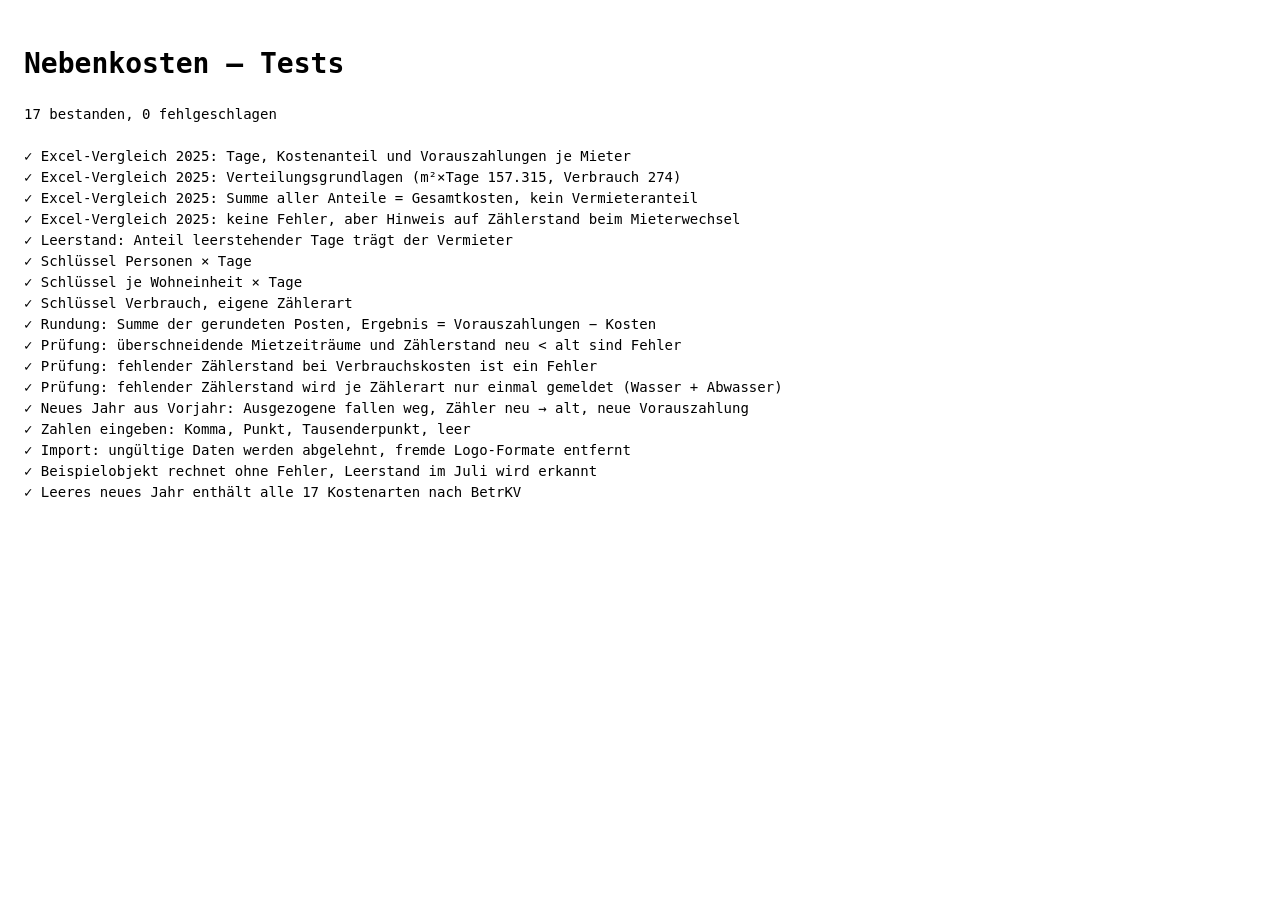
==== tests/index.html @ 82a7801a "Nebenkosten-PWA: Betriebskostenabrechnung im Browser Offline-fähige Web-App für private Vermieter. A" ====
<!doctype html>
<html lang="de">
<head>
  <meta charset="utf-8">
  <title>Tests laufen …</title>
  <style>body { font: 14px/1.5 ui-monospace, Consolas, monospace; padding: 16px; } pre { white-space: pre-wrap; }</style>
</head>
<body>
  <h1>Nebenkosten – Tests</h1>
  <pre id="out">Tests laufen …</pre>
  <script type="module" src="./calc.test.js"></script>
</body>
</html>
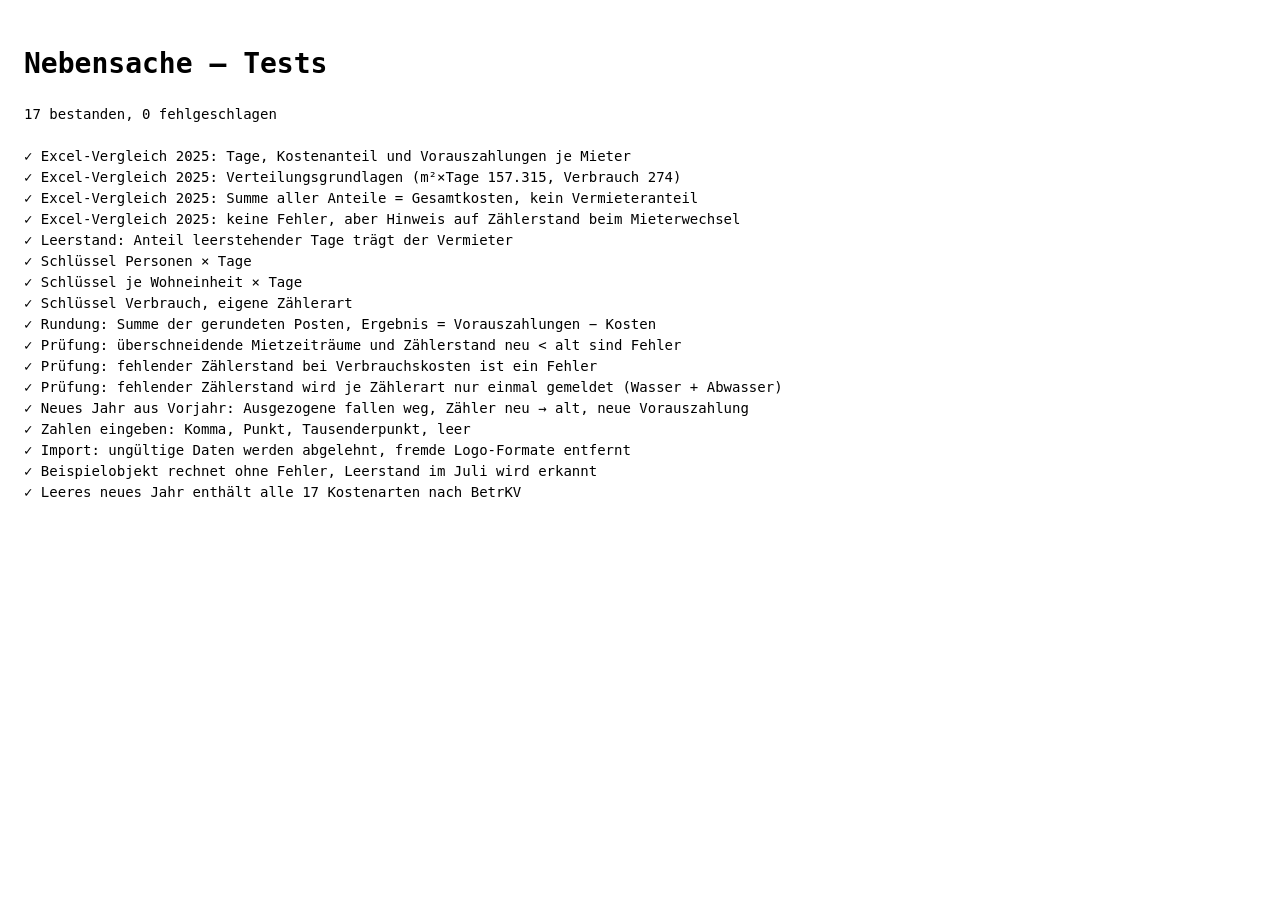
==== commit fc370263: "Umbenennung in „Nebensache“, Lizenz GPL-3.0-or-later - App heißt jetzt „Nebensache – Nebenkostenabre" ====
--- a/tests/index.html
+++ b/tests/index.html
@@ -6,7 +6,7 @@
   <style>body { font: 14px/1.5 ui-monospace, Consolas, monospace; padding: 16px; } pre { white-space: pre-wrap; }</style>
 </head>
 <body>
-  <h1>Nebenkosten – Tests</h1>
+  <h1>Nebensache – Tests</h1>
   <pre id="out">Tests laufen …</pre>
   <script type="module" src="./calc.test.js"></script>
 </body>
